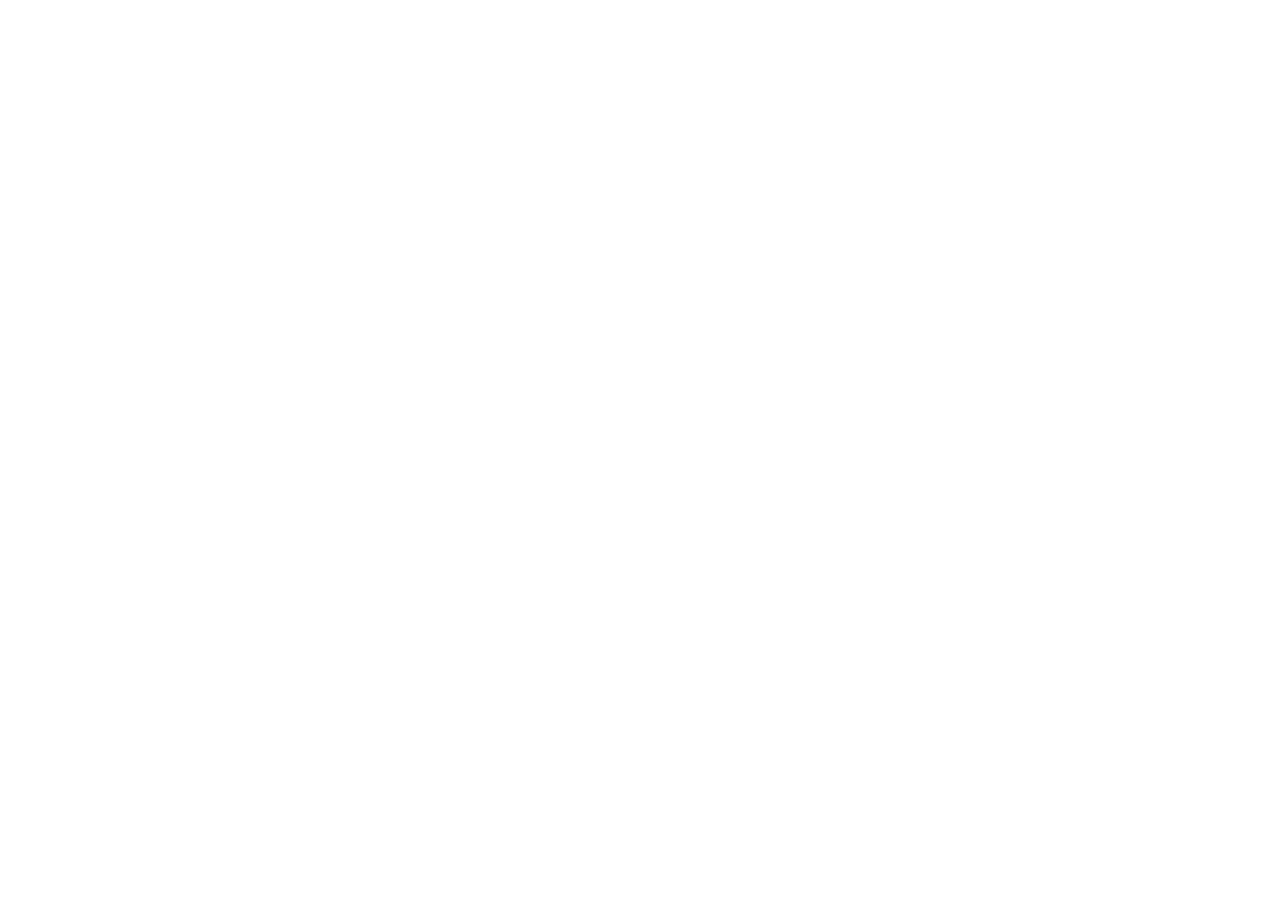
==== index.html @ f74ab92c "fix index.html use chinese title" ====
﻿<!DOCTYPE html>
<html>
<head>
	<title>遐连科技 ShareLink</title>
	<!-- 判断访问的域名并自动跳转 -->
	<script type="text/javascript">
        if (window.location.href.indexOf("sharelink.tech") > -1) {
        	window.location.href='http://www.sharelink.tech/web/';
        }
        </script>
</head>
<body>
 
</body>
</html>
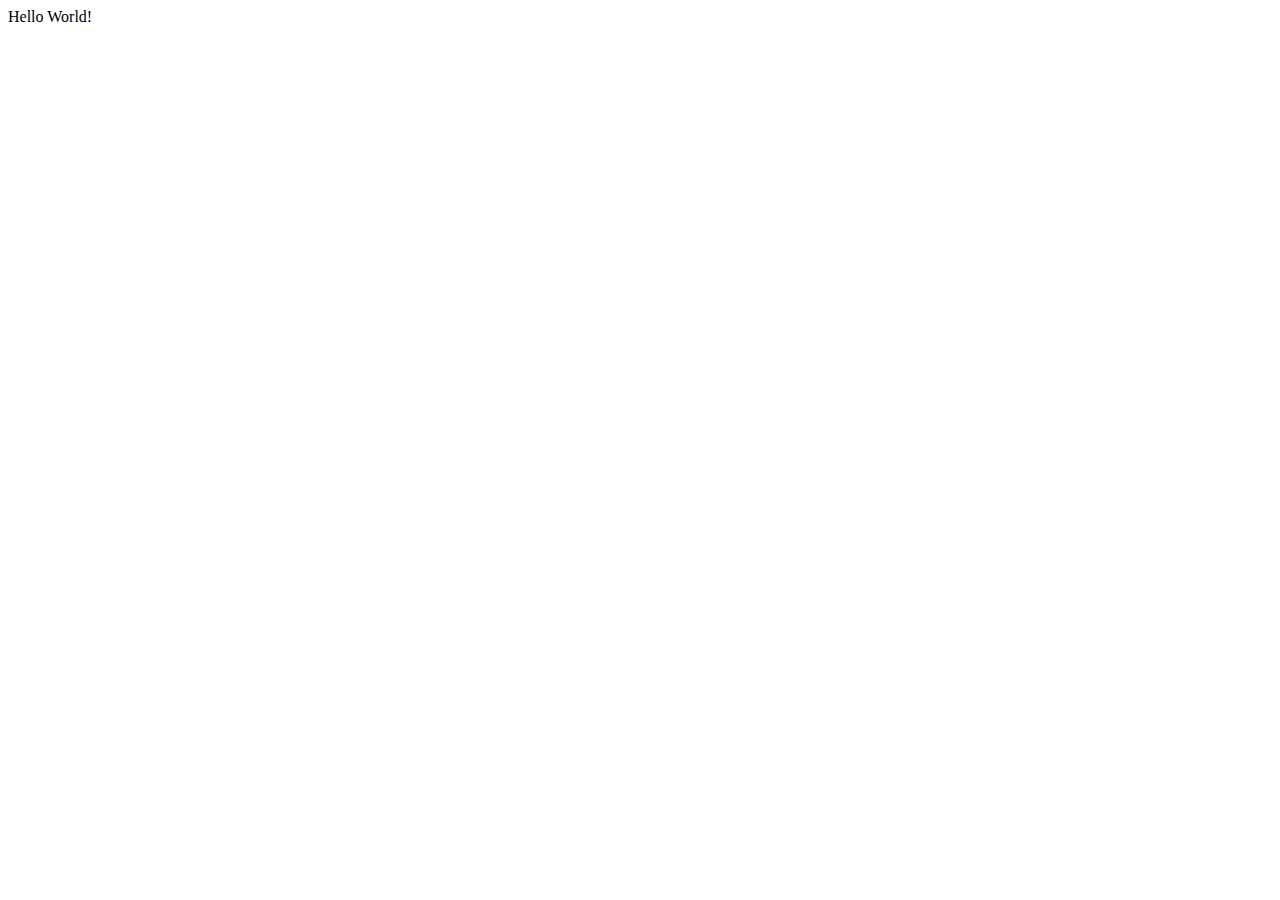
==== commit a6a04535: "Update index.html" ====
--- a/index.html
+++ b/index.html
@@ -4,12 +4,12 @@
 	<title>遐连科技 ShareLink</title>
 	<!-- 判断访问的域名并自动跳转 -->
 	<script type="text/javascript">
-        if (window.location.href.indexOf("sharelink.tech") > -1) {
-        	window.location.href='http://www.sharelink.tech/web/';
+        if (window.location.href.indexOf("6diot.com") > -1) {
+        	//window.location.href='http://iot.sharelink.tech';
         }
         </script>
 </head>
 <body>
- 
+Hello World!
 </body>
-</html>+</html>
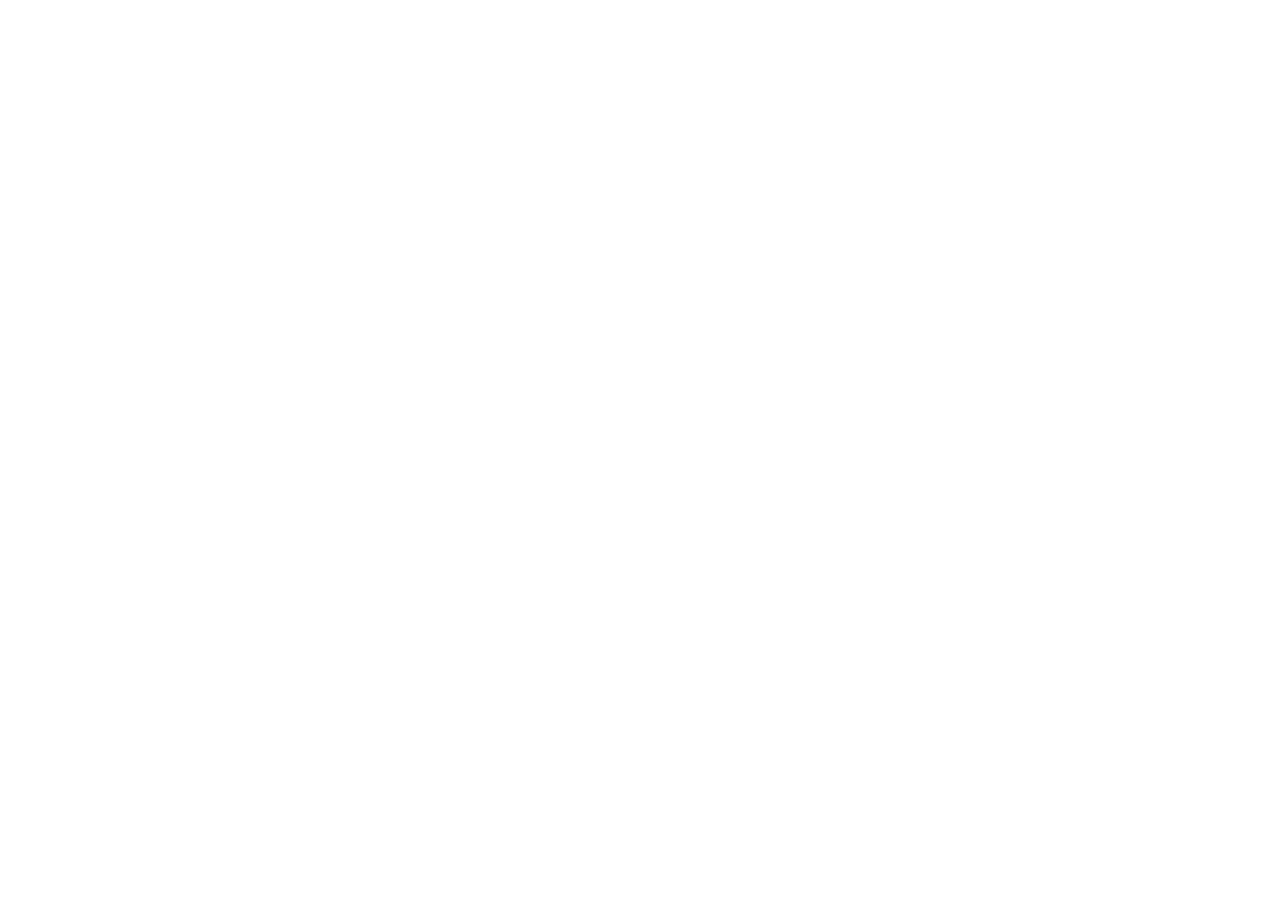
==== commit b40d199f: "Update index.html" ====
--- a/index.html
+++ b/index.html
@@ -4,9 +4,9 @@
 	<title>遐连科技 ShareLink</title>
 	<!-- 判断访问的域名并自动跳转 -->
 	<script type="text/javascript">
-        if (window.location.href.indexOf("6diot.com") > -1) {
-        	//window.location.href='http://iot.sharelink.tech';
-        }
+        //if (window.location.href.indexOf("6diot.com") > -1) {
+        	window.location.href='http://iot.sharelink.tech';
+        //}
         </script>
 </head>
 <body>
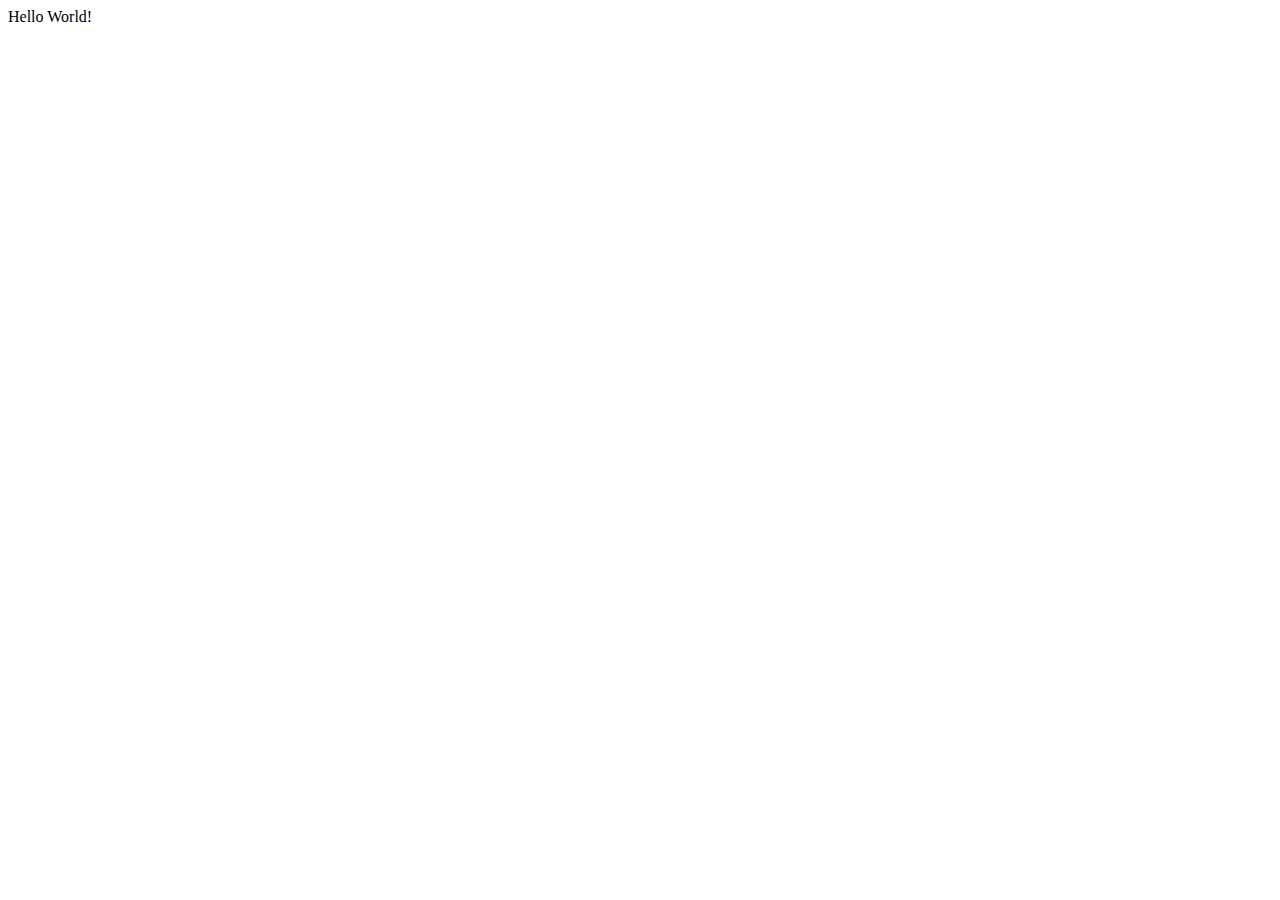
==== commit 86b91fbe: "Update index.html" ====
--- a/index.html
+++ b/index.html
@@ -5,7 +5,7 @@
 	<!-- 判断访问的域名并自动跳转 -->
 	<script type="text/javascript">
         //if (window.location.href.indexOf("6diot.com") > -1) {
-        	window.location.href='http://iot.sharelink.tech';
+        	//window.location.href='http://iot.sharelink.tech';
         //}
         </script>
 </head>
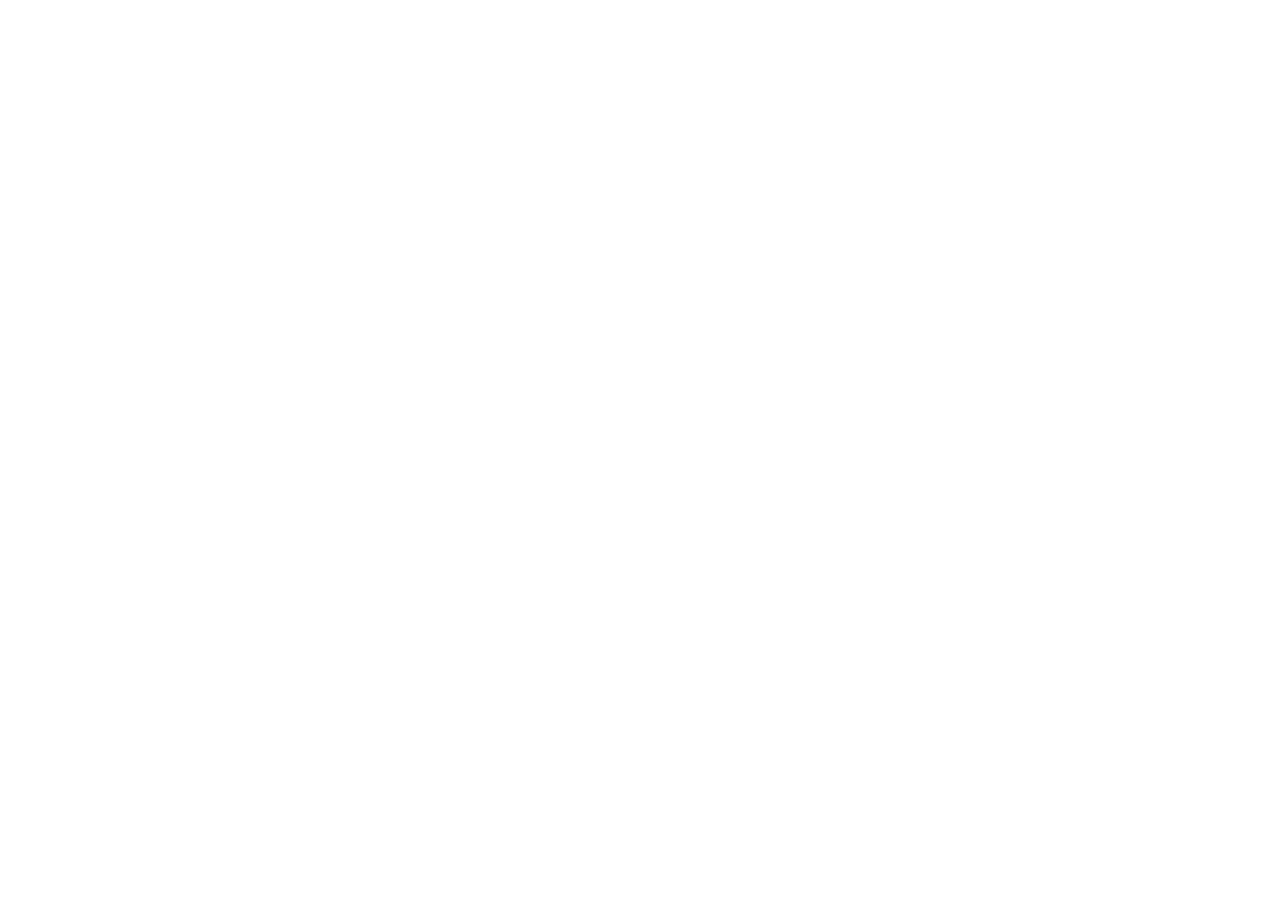
==== commit dd2990a6: "update cname and index" ====
--- a/index.html
+++ b/index.html
@@ -5,7 +5,7 @@
 	<!-- 判断访问的域名并自动跳转 -->
 	<script type="text/javascript">
         //if (window.location.href.indexOf("6diot.com") > -1) {
-        	//window.location.href='http://iot.sharelink.tech';
+        	window.location.href='http://iot.sharelink.tech';
         //}
         </script>
 </head>
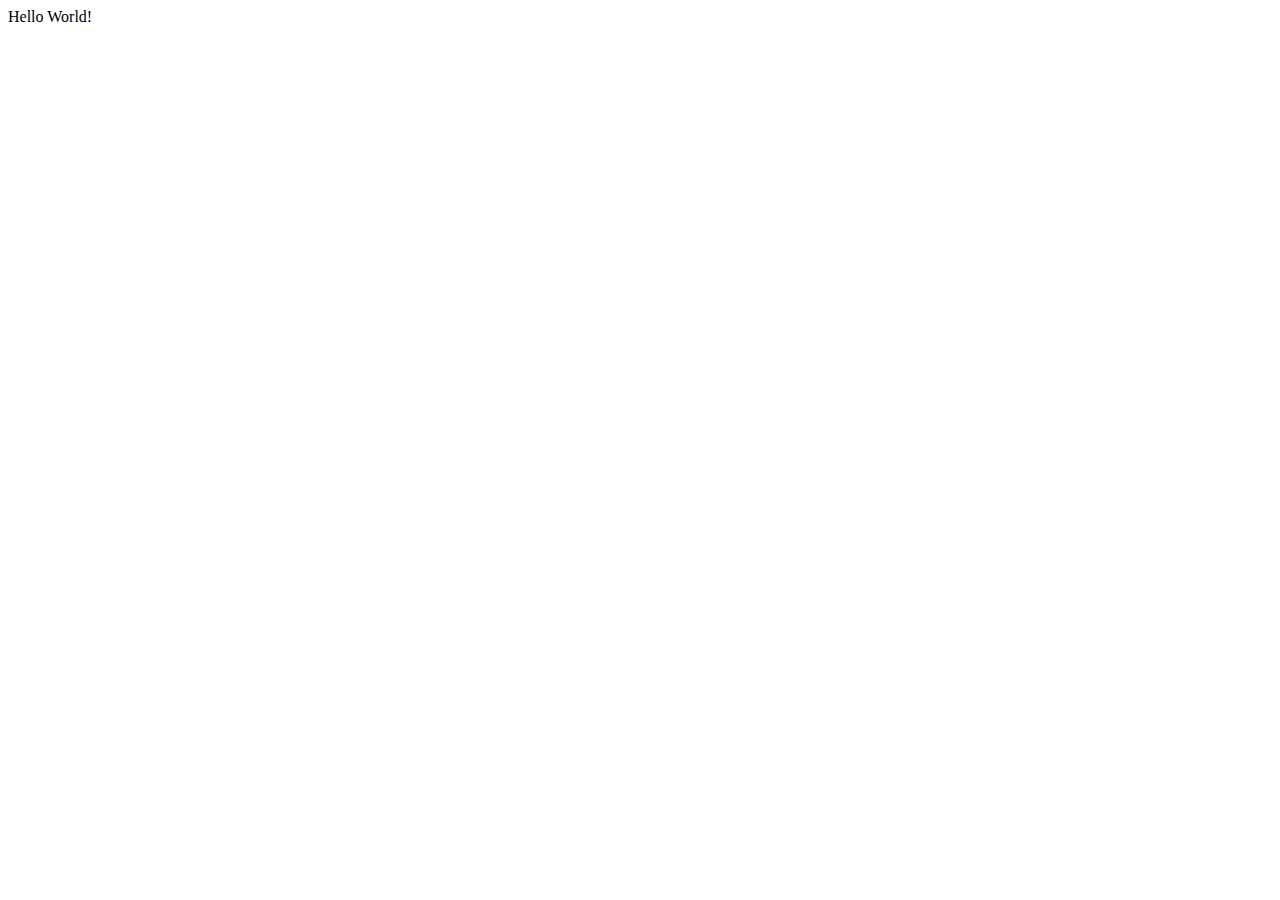
==== commit b71e9dd1: "Upadte to sdiot" ====
--- a/index.html
+++ b/index.html
@@ -4,9 +4,9 @@
 	<title>遐连科技 ShareLink</title>
 	<!-- 判断访问的域名并自动跳转 -->
 	<script type="text/javascript">
-        //if (window.location.href.indexOf("6diot.com") > -1) {
-        	window.location.href='http://iot.sharelink.tech';
-        //}
+        if (window.location.href.indexOf("6diot.com") > -1) {
+        	window.location.href='http://www.sharelink.tech/public/sdiot';
+        }
         </script>
 </head>
 <body>
